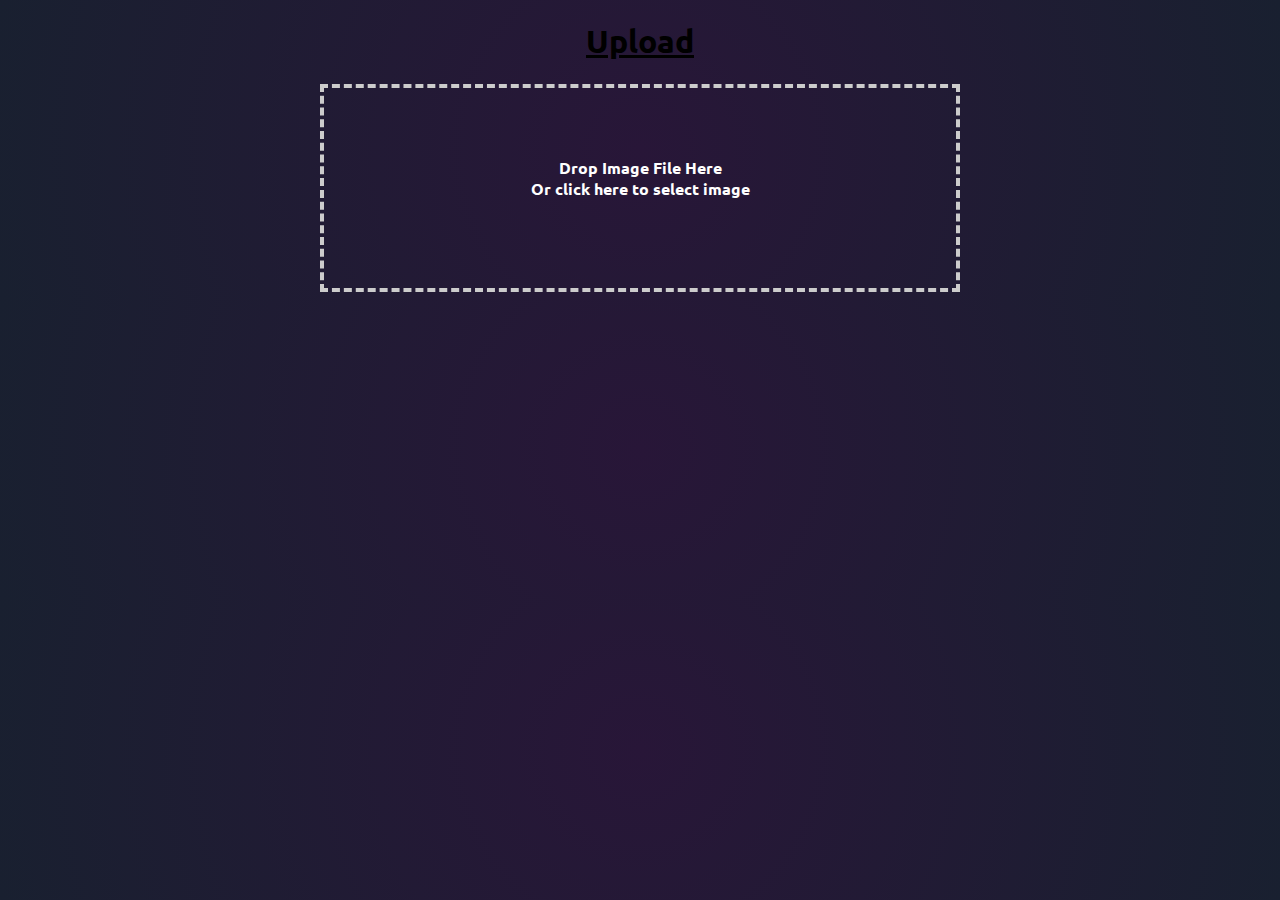
==== upload-img/index.html @ 4c30888c "Update index.html" ====
<!DOCTYPE html>
<html>

<head>
    <meta charset="UTF-8">
    <title>Upload</title>
    <meta name="viewport" content="width=device-width, initial-scale=1.0">
    <link href="./css/style.css" rel="stylesheet" media="screen">
    <link href="./css/mobile-style.css" rel="stylesheet" media="screen">
    <link rel="shortcut icon" href="./favicon.png">
    <link href="https://fonts.googleapis.com/css2?family=Ubuntu:wght@300&display=swap" rel="stylesheet">
    <style>
        body {
            font: bold 1em Ubuntu;
                text-decoration: none;
                color: rgb(255, 255, 255);
                background:
                    radial-gradient(circle, rgb(40, 22, 56), rgb(25, 32, 48));
        }
        </style>
</head>

<body>
    <div class="title">
        <h1>Upload</h1>
    </div>
    <div class="dropzone">
        <div class="info"></div>
    </div>
    <script type="text/javascript" src="./js/imgur.js"></script>
    <script type="text/javascript" src="./js/upload.js"></script>
</body>

</html>
---- upload-img/css/style.css ----
@charset "UTF-8";

/* Imgur Upload Style */

body.loading .loading-modal {
    display: block
}

.title {
    margin-right: auto;
    margin-left: auto;
    text-align: center;
}

.title h1 {
    color: #000;
    text-decoration: underline;
}

.title h1:hover {
    color: #3588DE;
}

.dropzone {
    border: 4px dashed #ccc;
    height: 200px;
    position: relative;
    margin-right: auto;
    margin-left: auto;
    max-width: 50%;
}

.info {
    margin-top: 11%;
}

.dropzone p {
    /*height: 100%;*/
    /*line-height: 200px;*/
    margin: 0%;
    text-align: center;
    width: 100%
}

.input {
    height: 100%;
    left: 0;
    outline: 0;
    opacity: 0;
    position: absolute;
    top: 0;
    width: 100%
}

.status {
    border-radius: 5px;
    text-align: center;
    width: 50%;
    margin-left: auto;
    margin-right: auto;
}

.image-url {
    width: 50%;
}

.dropzone.dropzone-dragging {
    border-color: #000
}

.loading-modal {
    background-color: rgba(255, 255, 255, .8);
    display: none;
    position: fixed;
    z-index: 1000;
    top: 0;
    left: 0;
    height: 100%;
    width: 100%
}

.loading-table {
    margin-left: auto;
    margin-right: auto;
    margin-top: 15%;
    margin-bottom: 15%;
}

.img {
    width: 100%;
}
---- upload-img/css/mobile-style.css ----
@charset "UTF-8";
/* Mobile view */
@media screen and (min-width: 300px) and (max-width: 700px) {

.dropzone {
    max-width: 80%;
}

.info {
    margin-top: 30%;
}

.status {
    width: 80%;
}

.image-url {
    width: 80%;
}

.loading-table {
    margin-left: auto;
    margin-right: auto;
    margin-top: 50%;
    margin-bottom: 50%;
}
}
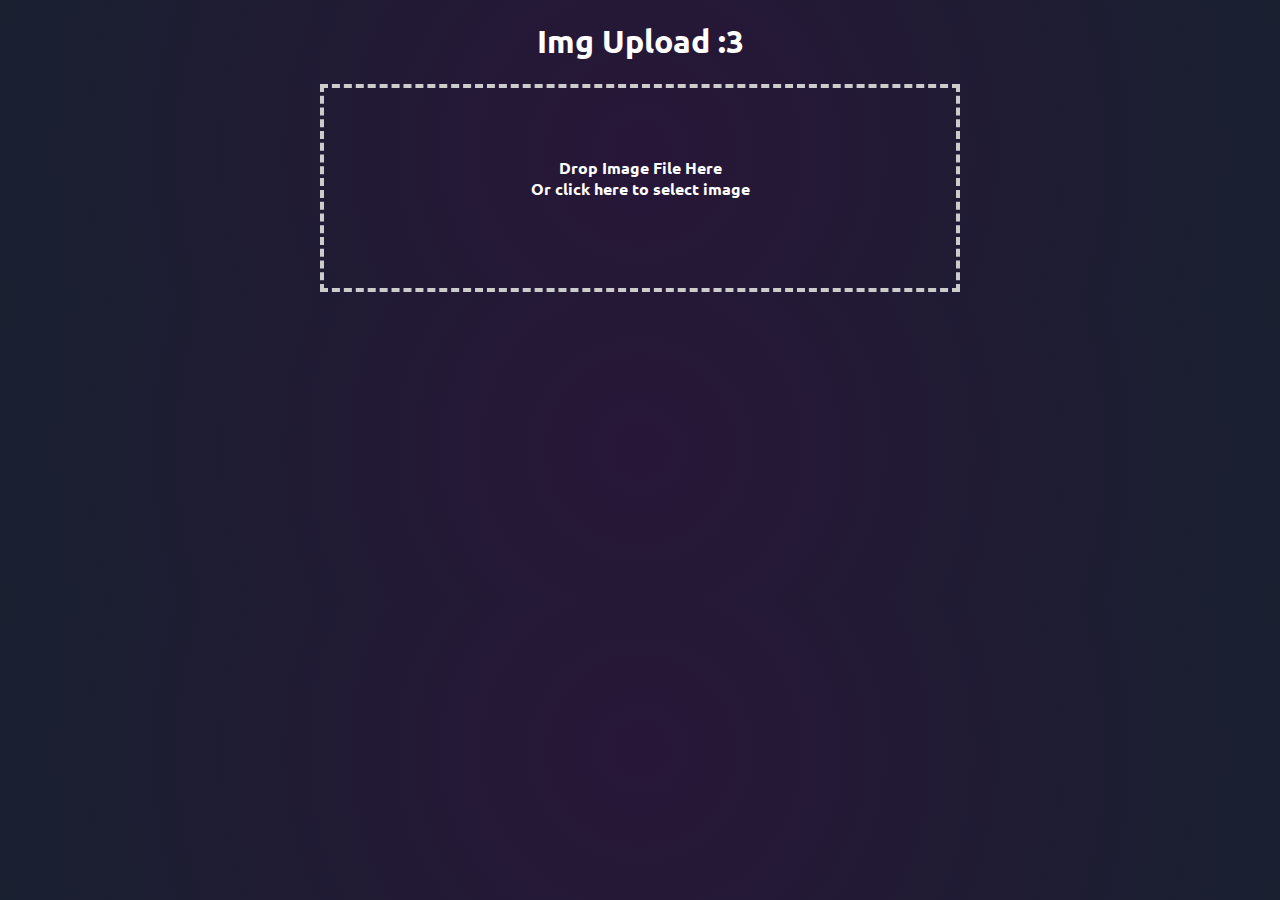
==== commit ef82b768: "Update index.html" ====
--- a/upload-img/index.html
+++ b/upload-img/index.html
@@ -3,7 +3,7 @@
 
 <head>
     <meta charset="UTF-8">
-    <title>Upload</title>
+    <title>Img Upload - sifet.xyz</title>
     <meta name="viewport" content="width=device-width, initial-scale=1.0">
     <link href="./css/style.css" rel="stylesheet" media="screen">
     <link href="./css/mobile-style.css" rel="stylesheet" media="screen">
@@ -22,7 +22,7 @@
 
 <body>
     <div class="title">
-        <h1>Upload</h1>
+        <h1>Img Upload :3</h1>
     </div>
     <div class="dropzone">
         <div class="info"></div>
--- a/upload-img/css/style.css
+++ b/upload-img/css/style.css
@@ -13,12 +13,8 @@
 }
 
 .title h1 {
-    color: #000;
-    text-decoration: underline;
-}
-
-.title h1:hover {
-    color: #3588DE;
+    color: #FFFFFF;
+    /*text-decoration: underline;*/
 }
 
 .dropzone {
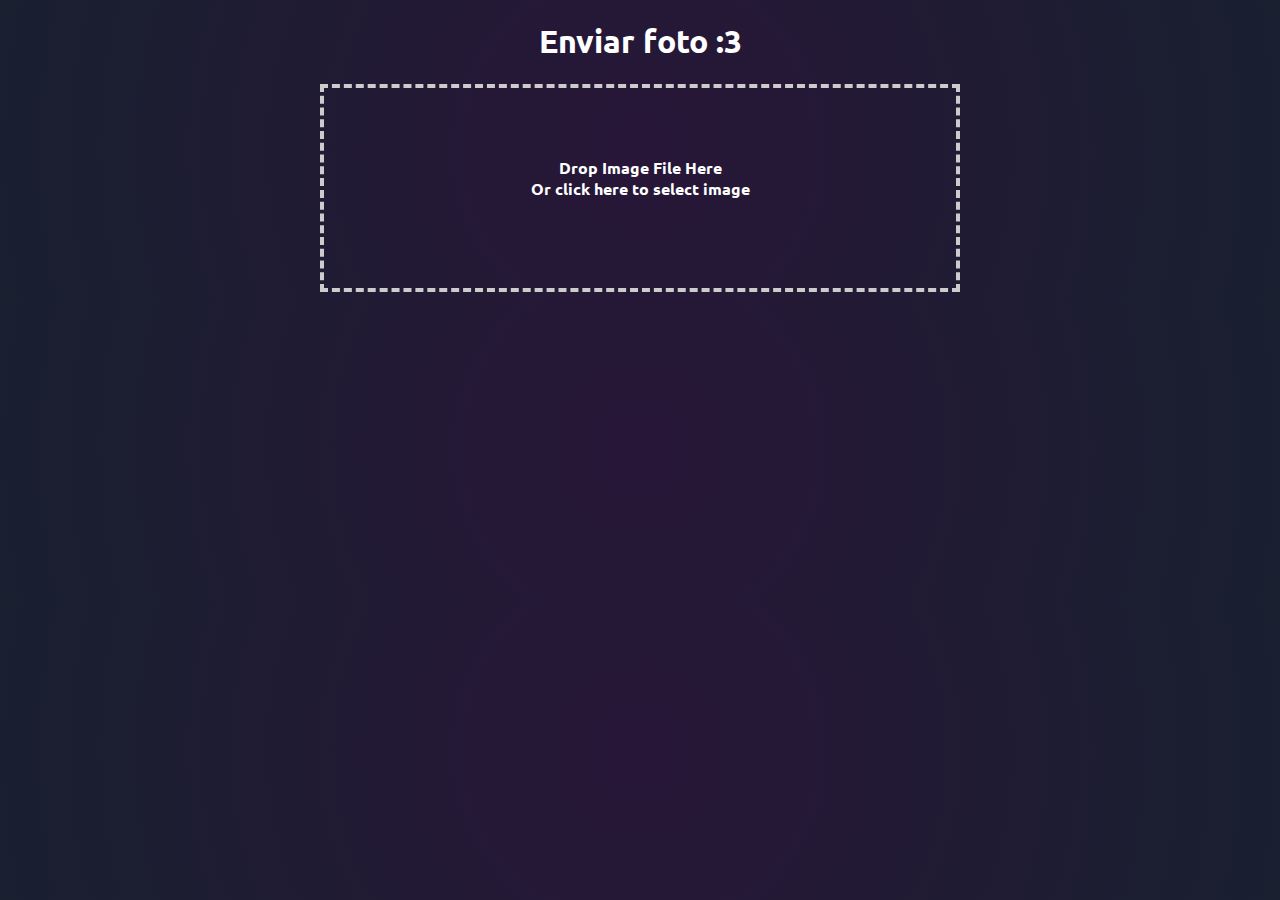
==== commit ed0c0292: "Update index.html" ====
--- a/upload-img/index.html
+++ b/upload-img/index.html
@@ -3,7 +3,7 @@
 
 <head>
     <meta charset="UTF-8">
-    <title>Img Upload - sifet.xyz</title>
+    <title>Enviar foto - sifet.xyz</title>
     <meta name="viewport" content="width=device-width, initial-scale=1.0">
     <link href="./css/style.css" rel="stylesheet" media="screen">
     <link href="./css/mobile-style.css" rel="stylesheet" media="screen">
@@ -22,7 +22,7 @@
 
 <body>
     <div class="title">
-        <h1>Img Upload :3</h1>
+        <h1>Enviar foto :3</h1>
     </div>
     <div class="dropzone">
         <div class="info"></div>
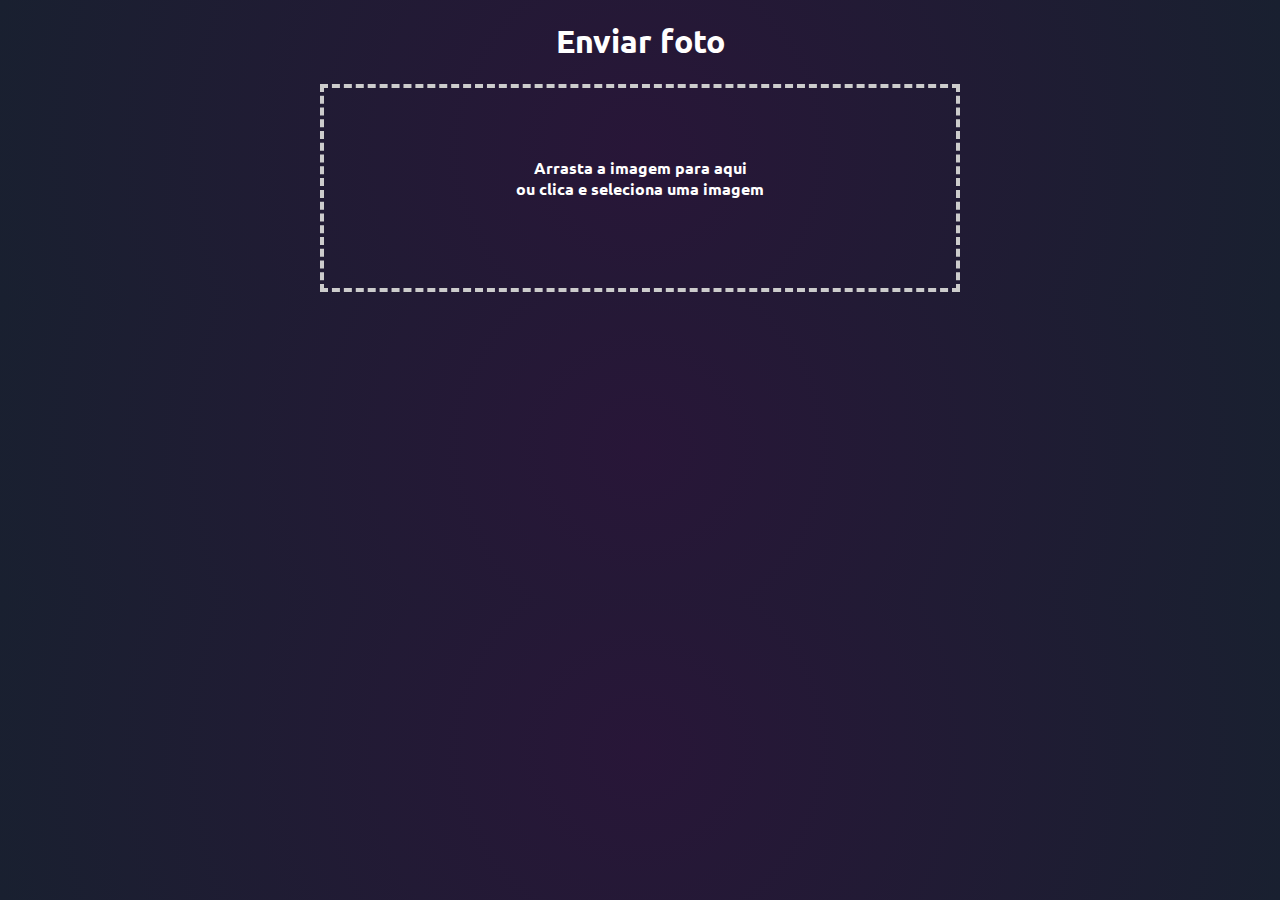
==== commit 9384de9e: "Update index.html" ====
--- a/upload-img/index.html
+++ b/upload-img/index.html
@@ -3,7 +3,7 @@
 
 <head>
     <meta charset="UTF-8">
-    <title>Enviar foto - sifet.xyz</title>
+    <title>uwu</title>
     <meta name="viewport" content="width=device-width, initial-scale=1.0">
     <link href="./css/style.css" rel="stylesheet" media="screen">
     <link href="./css/mobile-style.css" rel="stylesheet" media="screen">
@@ -22,7 +22,7 @@
 
 <body>
     <div class="title">
-        <h1>Enviar foto :3</h1>
+        <h1>Enviar foto</h1>
     </div>
     <div class="dropzone">
         <div class="info"></div>
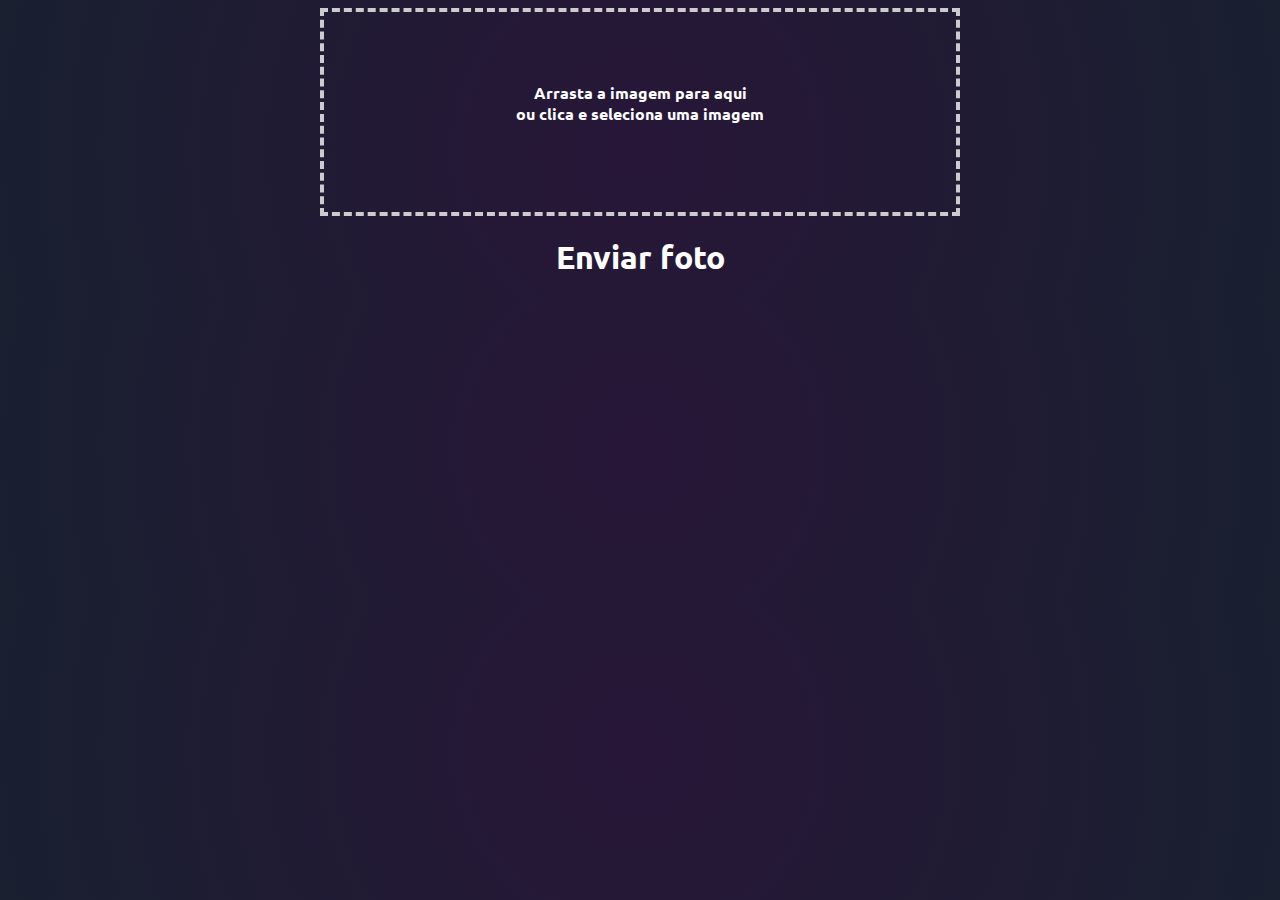
==== commit b2915245: "Update index.html" ====
--- a/upload-img/index.html
+++ b/upload-img/index.html
@@ -21,14 +21,14 @@
 </head>
 
 <body>
-    <div class="title">
-        <h1>Enviar foto</h1>
-    </div>
     <div class="dropzone">
         <div class="info"></div>
     </div>
     <script type="text/javascript" src="./js/imgur.js"></script>
     <script type="text/javascript" src="./js/upload.js"></script>
+    <div class="title">
+        <h1>Enviar foto</h1>
+    </div>
 </body>
 
 </html>
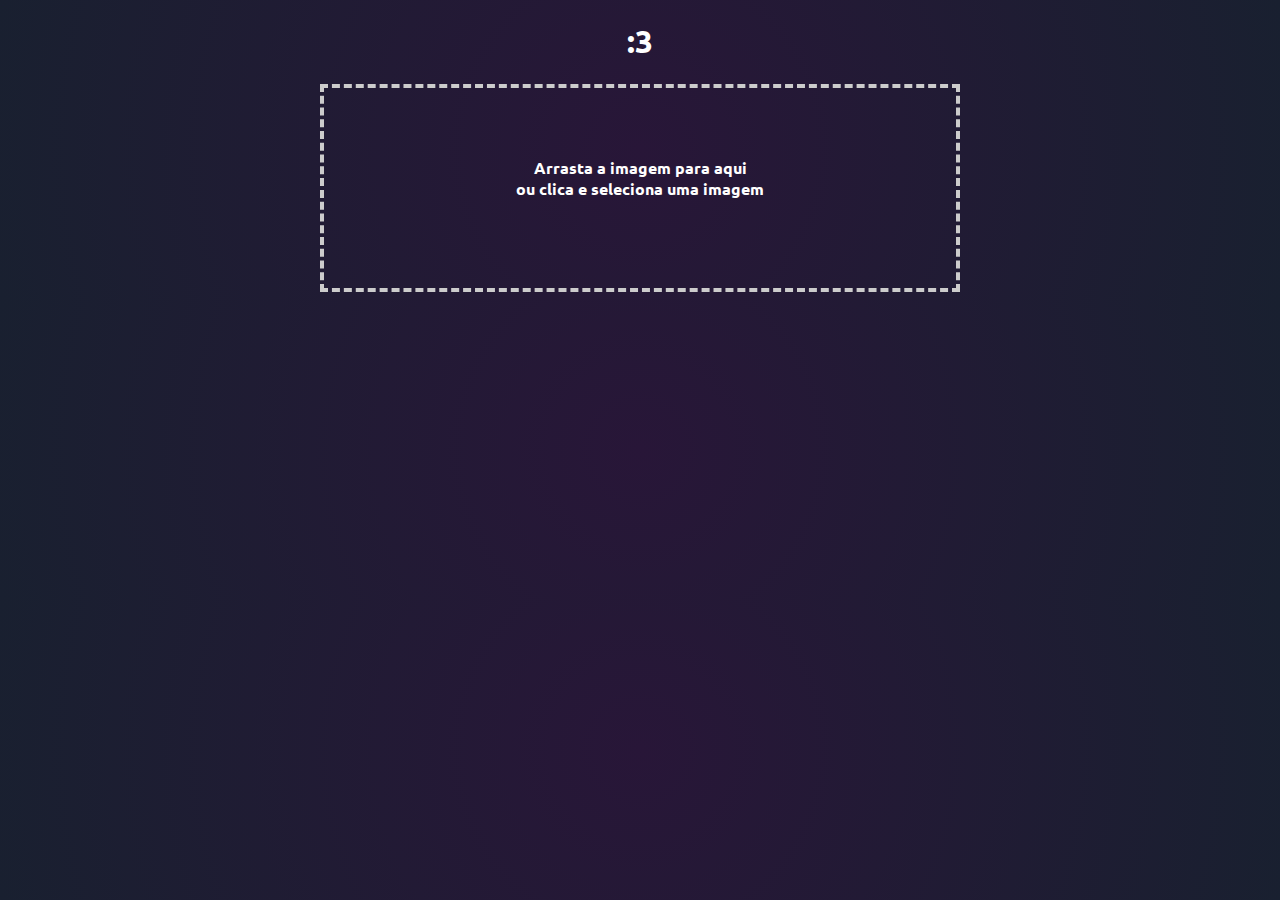
==== commit 22798d90: "Update index.html" ====
--- a/upload-img/index.html
+++ b/upload-img/index.html
@@ -21,14 +21,14 @@
 </head>
 
 <body>
+    <div class="title">
+        <h1>:3</h1>
+    </div>
     <div class="dropzone">
         <div class="info"></div>
     </div>
     <script type="text/javascript" src="./js/imgur.js"></script>
     <script type="text/javascript" src="./js/upload.js"></script>
-    <div class="title">
-        <h1>Enviar foto</h1>
-    </div>
 </body>
 
 </html>
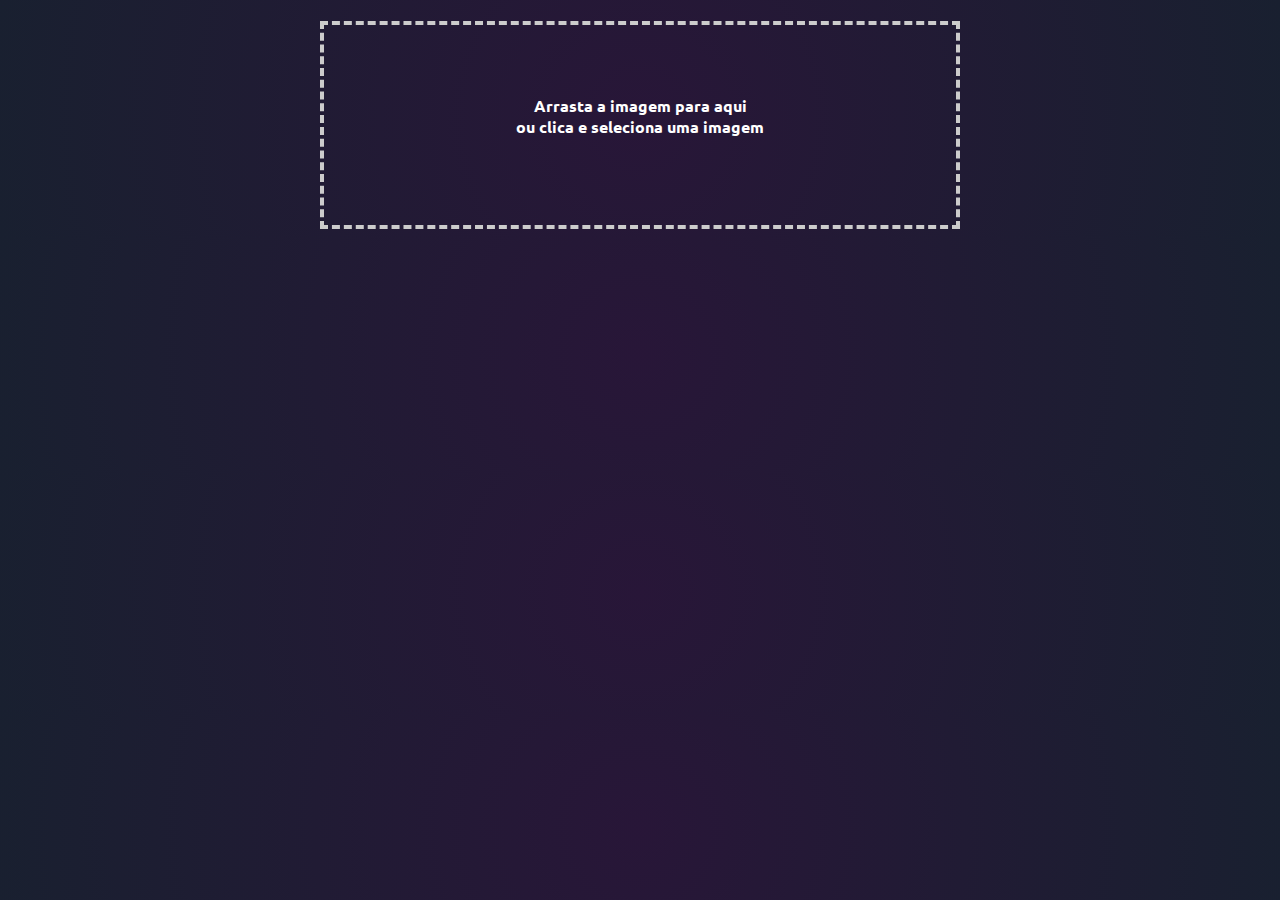
==== commit c7a68b07: "Update index.html" ====
--- a/upload-img/index.html
+++ b/upload-img/index.html
@@ -22,7 +22,7 @@
 
 <body>
     <div class="title">
-        <h1>:3</h1>
+        <h1> </h1>
     </div>
     <div class="dropzone">
         <div class="info"></div>
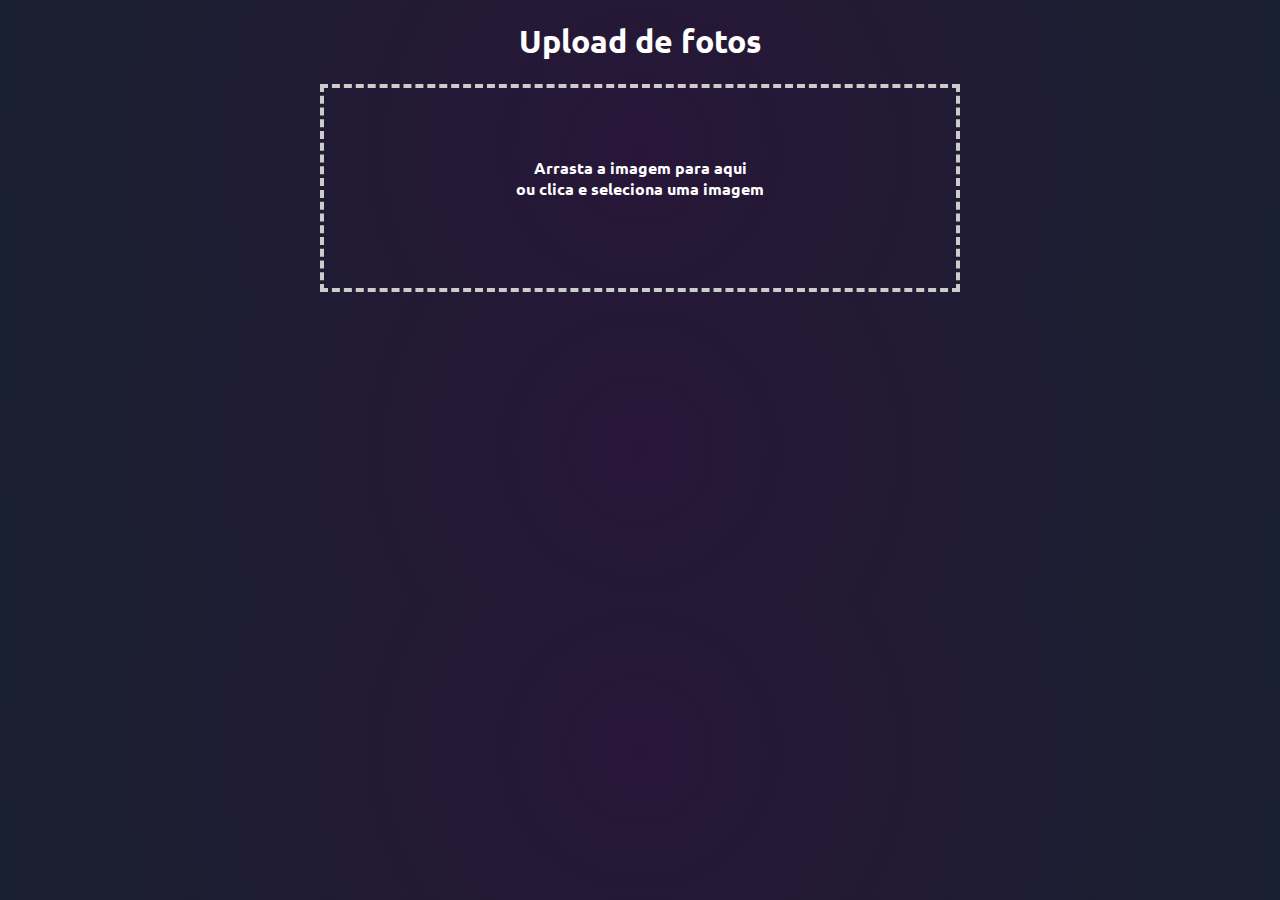
==== commit 07e67c37: "Update index.html" ====
--- a/upload-img/index.html
+++ b/upload-img/index.html
@@ -12,17 +12,17 @@
     <style>
         body {
             font: bold 1em Ubuntu;
-                text-decoration: none;
-                color: rgb(255, 255, 255);
-                background:
-                    radial-gradient(circle, rgb(40, 22, 56), rgb(25, 32, 48));
+            text-decoration: none;
+            color: rgb(255, 255, 255);
+            background:
+                radial-gradient(circle, rgb(40, 22, 56), rgb(25, 32, 48));
         }
         </style>
 </head>
 
 <body>
     <div class="title">
-        <h1> </h1>
+        <h1>Upload de fotos</h1>
     </div>
     <div class="dropzone">
         <div class="info"></div>
